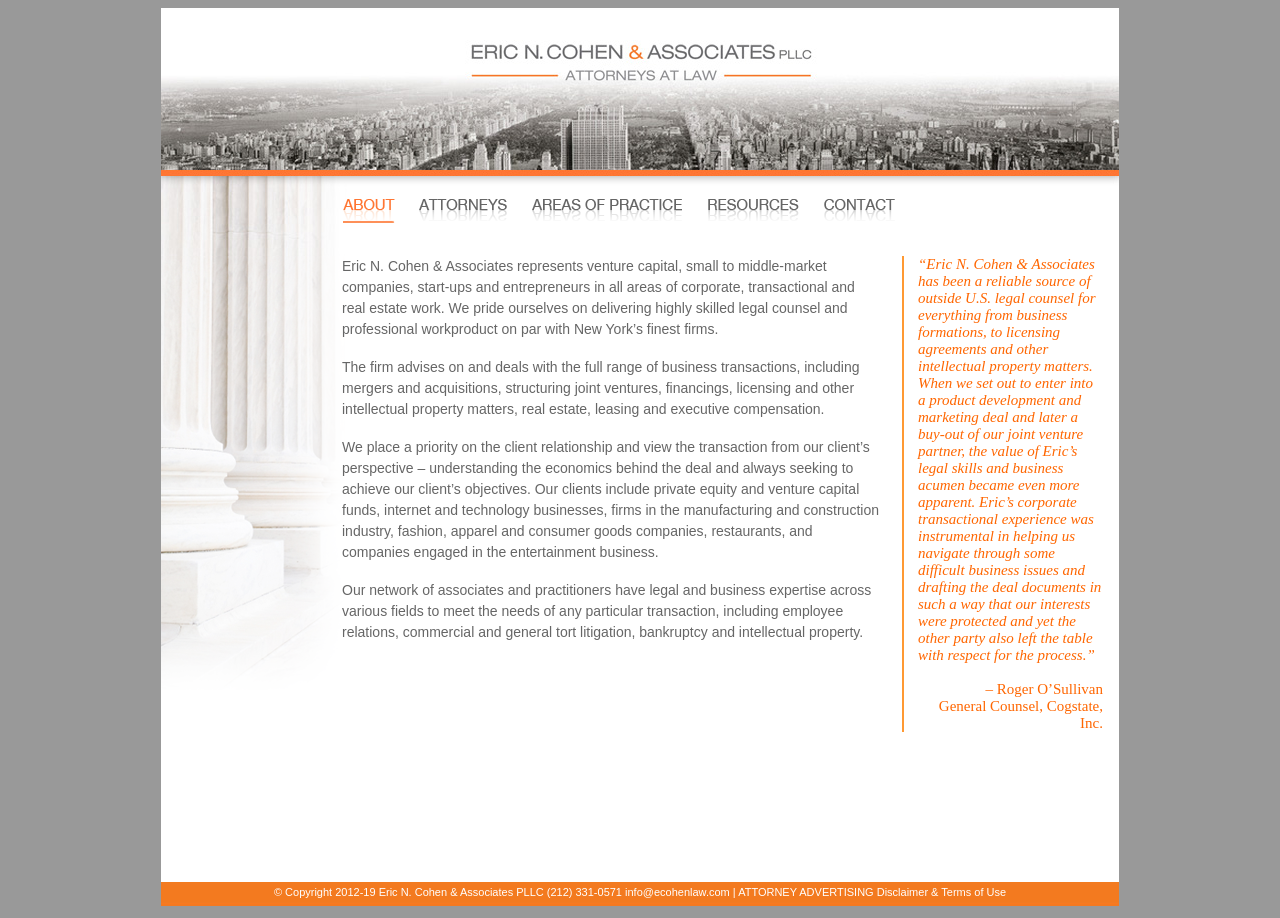
==== about.html @ 4fd1bfae "Update about.html" ====
<!DOCTYPE html PUBLIC "-//W3C//DTD XHTML 1.0 Transitional//EN" "http://www.w3.org/TR/xhtml1/DTD/xhtml1-transitional.dtd">
<html xmlns="http://www.w3.org/1999/xhtml">
<head>
<meta http-equiv="Content-Type" content="text/html; charset=UTF-8" />
<title>ERIC N. COHEN &amp; ASSOCIATES PLLC - Home -</title>

<link href="style_main.css" rel="stylesheet" type="text/css" />
<script type="text/javascript">
<!--
function MM_swapImgRestore() { //v3.0
  var i,x,a=document.MM_sr; for(i=0;a&&i<a.length&&(x=a[i])&&x.oSrc;i++) x.src=x.oSrc;
}
function MM_preloadImages() { //v3.0
  var d=document; if(d.images){ if(!d.MM_p) d.MM_p=new Array();
    var i,j=d.MM_p.length,a=MM_preloadImages.arguments; for(i=0; i<a.length; i++)
    if (a[i].indexOf("#")!=0){ d.MM_p[j]=new Image; d.MM_p[j++].src=a[i];}}
}

function MM_findObj(n, d) { //v4.01
  var p,i,x;  if(!d) d=document; if((p=n.indexOf("?"))>0&&parent.frames.length) {
    d=parent.frames[n.substring(p+1)].document; n=n.substring(0,p);}
  if(!(x=d[n])&&d.all) x=d.all[n]; for (i=0;!x&&i<d.forms.length;i++) x=d.forms[i][n];
  for(i=0;!x&&d.layers&&i<d.layers.length;i++) x=MM_findObj(n,d.layers[i].document);
  if(!x && d.getElementById) x=d.getElementById(n); return x;
}

function MM_swapImage() { //v3.0
  var i,j=0,x,a=MM_swapImage.arguments; document.MM_sr=new Array; for(i=0;i<(a.length-2);i+=3)
   if ((x=MM_findObj(a[i]))!=null){document.MM_sr[j++]=x; if(!x.oSrc) x.oSrc=x.src; x.src=a[i+2];}
}
function MM_showHideLayers() { //v9.0
  var i,p,v,obj,args=MM_showHideLayers.arguments;
  for (i=0; i<(args.length-2); i+=3) 
  with (document) if (getElementById && ((obj=getElementById(args[i]))!=null)) { v=args[i+2];
    if (obj.style) { obj=obj.style; v=(v=='show')?'visible':(v=='hide')?'hidden':v; }
    obj.visibility=v; }
}
//-->
</script>
<style type="text/css">
<!--
#main {
	height: auto;
	width: 958px;
	background-image: url(images/about_bg.jpg);
	background-repeat: no-repeat;
}
#left {
	float: left;
	width: 189px;
	height: auto;
	margin-left: -5px;
	background-image: url(images/about_left_bg.png);
	background-repeat: no-repeat;
	background-position: 5px 0px;
}
-->
</style>
</head>

<body onload="MM_preloadImages('images/attorneys_r.png','images/area_r.png','images/resources_r.png','images/contact_r.png')">
<div id="wapper">
  <div id="header"><a href="index.html"><img src="images/header.jpg" alt="Home" width="958" height="168" border="0" /></a></div>
  <div id="main">
    <div id="navi"><img src="images/about_r.png" alt="About" width="69" height="79" /><a href="attorneys.html" onmouseout="MM_swapImgRestore()" onmouseover="MM_swapImage('Attorneys','','images/attorneys_r.png',1)"><img src="images/attorneys.png" alt="Attorneys" name="Attorneys" width="113" height="79" border="0" id="Attorneys" /></a><a href="area.html" onmouseout="MM_swapImgRestore()" onmouseover="MM_swapImage('Areas of Practice','','images/area_r.png',1)"><img src="images/area.png" alt="Areas of Practice" name="Areas of Practice" width="174" height="79" border="0" id="Areas of Practice" /></a><a href="resources.html" onmouseout="MM_swapImgRestore()" onmouseover="MM_swapImage('Resources','','images/resources_r.png',1)"><img src="images/resources.png" alt="Resources" name="Resources" width="119" height="79" border="0" id="Resources" /></a><a href="contact.html" onmouseout="MM_swapImgRestore()" onmouseover="MM_swapImage('Contact','','images/contact_r.png',1)"><img src="images/contact.png" alt="Contact" name="Contact" width="129" height="79" border="0" id="Contact" /></a></div>
    <div id="left"><img src="images/spacer.gif" width="189" height="434" /></div>
    <div id="middle">
      <p class="maintext">Eric N. Cohen &amp; Associates represents venture capital, small to middle-market companies, start-ups and entrepreneurs in all areas of corporate, transactional and real estate work. We pride ourselves on delivering highly skilled legal counsel and professional workproduct on par with New York’s finest firms.</p>
      <p class="maintext">The firm advises on and deals with the full range of business transactions, including mergers and acquisitions, structuring joint ventures, financings, licensing and other intellectual property matters, real estate, leasing and executive compensation.</p>
      <p class="maintext">We place a priority on the client relationship and view the transaction from our client’s perspective – understanding the economics behind the deal and always seeking to achieve our client’s objectives. Our clients include private equity and venture capital funds, internet and technology businesses, firms in the manufacturing and construction industry, fashion, apparel and consumer goods companies, restaurants, and companies engaged in the entertainment business.</p>
      <p class="maintext">Our network of associates and practitioners have legal and business expertise across various fields to meet the needs of any particular transaction, including employee relations, commercial and general tort litigation, bankruptcy and intellectual property.</p>
    </div>
    <div id="right">
      <div id="quote">
        <p><em>“Eric N. Cohen &amp; Associates has been a reliable source of outside U.S. legal counsel for everything from business formations, to licensing agreements and other intellectual property matters. When we set out to enter into a product development and marketing deal and later a buy-out of our joint venture partner, the value of Eric’s legal skills and business acumen became even more apparent. Eric’s corporate transactional experience was instrumental in helping us navigate through some difficult business issues and drafting the deal documents in such a way that our interests were protected and yet the other party also left the table with respect for the process.”</em></p>
        <p align="right">– Roger O’Sullivan<br />
          General Counsel, Cogstate, Inc.</p>
      </div>
    </div>
  </div>
  	
  <div id="footer">
 <a name="bottom" id="bottom"></a> © Copyright 2012-19  Eric N. Cohen &amp; Associates PLLC  (212) 331-0571  <a href="mailto:info@ecohenlaw.com" class="style1">info@ecohenlaw.com</a>   |   <a href="#bottom" onclick="MM_showHideLayers('popUpDiv','','show')">ATTORNEY ADVERTISING Disclaimer &amp; Terms of Use</a><div class="top" id="popUpDiv" onclick="MM_showHideLayers('popUpDiv','','hide')">
	<p align="justify">Disclaimer:  The information on this website is not intended to solicit clients or to provide legal advice.  You should not act, or refrain from acting, based on information on this website; it is for general information purposes only and should not be considered as an invitation for an attorney-client relationship.  You should not rely on the information provided herein for legal advice for any purpose, and should always seek the legal advice of competent counsel in the relevant jurisdiction.  This announcement contains Attorney Advertising. PRIOR RESULTS DO NOT GUARANTEE A SIMILAR OUTCOME.</p>
	    <p align="center"><a href="#" onclick="popup('popUpDiv')">Close X</a></p>
  </div></div>
</div>
</body>
</html>
---- style_main.css ----
@charset "UTF-8";
body,td,th {
	font-family: Helvetica, Arial, Geneva, sans-serif;
}
body {
	background-color: #999999;
}
#wapper {
	width: 958px;
	margin-top: 0px;
	margin-right: auto;
	margin-left: auto;
	background-color: #FFFFFF;
	height: auto;
}
#header {
}
#main {
	height: auto;
	width: 958px;
	background-image: url(images/navi_bg_w.jpg);
	background-repeat: no-repeat;
	font-size: 14px;
	color: #666666;
}
#navi {
	height: 80px;
	width: 958px;
	text-align: center;
}
#left {
	float: left;
	width: 189px;
	height: auto;
	margin-left: -5px;
}
#middle {
	float: left;
	width: 540px;
	height: auto;
	color: #666666;
	font-size: 14px;
	top: 0px;
	clip: rect(0px,auto,auto,auto);
	text-align: left;
	margin-top: -17px;
	margin-left: -3px;
	list-style-image: url(images/dot.png);
	list-style-position: inside;
	list-style-type: disc;
	margin-bottom: 150px;
}
ul
{
	padding: 0px;
	margin: 0px;
	margin-top: 5px;
	margin-left:18px;
	list-style-position: outside;
}
#right {
	float: left;
	width: 178px;
	height: auto;
	font-family: "Times New Roman", Times, serif;
	color: #ff6633;
	font-size: 15px;
	padding-top: 0px;
	padding-right: 5px;
	padding-left: 14px;
	margin-top: 0px;
	border-left-width: 2px;
	border-left-style: solid;
	border-left-color: #FF9933;
	margin-left: 20px;
	padding-bottom: 0px;
	margin-bottom: 150px;
}
#quote {
	float: left;
	width: 185px;
	height: auto;
	font-size: 15px;
	vertical-align: -20px;
	top: 0px;
	clip: rect(0px,auto,auto,auto);
	text-align: left;
	margin-top: -17px;
	font-family: "Times New Roman", Times, serif;
	color: #FF6600;
}
#footer {
	background-image: url(images/footer_bg.jpg);
	background-repeat: repeat-x;
	height: 24px;
	width: 958px;
	text-align: center;
	top: auto;
	bottom: auto;
	font-size: 11px;
	color: #FFFFFF;
	font-family: Geneva, Arial, Helvetica, sans-serif;
	left: auto;
	right: auto;
	padding-top: 4px;
	clear: both;
	background-color: #999999;
}
#footer a:link {
	color: #ffffff;
	text-decoration: none;
	}
#footer a:hover {
	text-decoration: underline;
	color: #FFffff;
}
#footer a:visited {
	text-decoration: none;
	color: #ffffff;
}
#footer a:active {
	text-decoration: none;
	color: #ffffff;
}
img.top {vertical-align:text-top;}

a:link {
	color: #666666;
	text-decoration: none;
}
a:visited {
	text-decoration: none;
	color: #666666;
}
a:hover {
	text-decoration: underline;
	color: #FF6600;
}
a:active {
	text-decoration: none;
	color: #666666;
}
p.maintext {line-height: 150%}
p 
{
margin-top:17px;
margin-bottom:0px;
}

#popUpDiv {
	position:relative;
	background-color:#ffffff;
	width:280px;
	height:250px;
	z-index: 9002; /*ooveeerrrr nine thoussaaaannnd*/
	top: -300px;
	visibility: hidden;
	color: #666666;
	font-size: 11px;
	border: 2px solid #FF9933;
	box-shadow: -10px 10px 8px #666666;
	overflow: auto;
	vertical-align: text-top;
	padding-top: -15px;
	padding-right: 5px;
	padding-bottom: 5px;
	padding-left: 5px;
	margin: 5px;
	left: 570px;
}
#popUpDiv a:link {
	color: #666666;
	text-decoration: none;
	}
#popUpDiv a:hover {
	text-decoration: underline;
	color: #FF6600;
}
#popUpDiv a:visited {
	text-decoration: none;
	color: #666666;
}
#popUpDiv a:active {
	text-decoration: none;
	color: #666666;
}
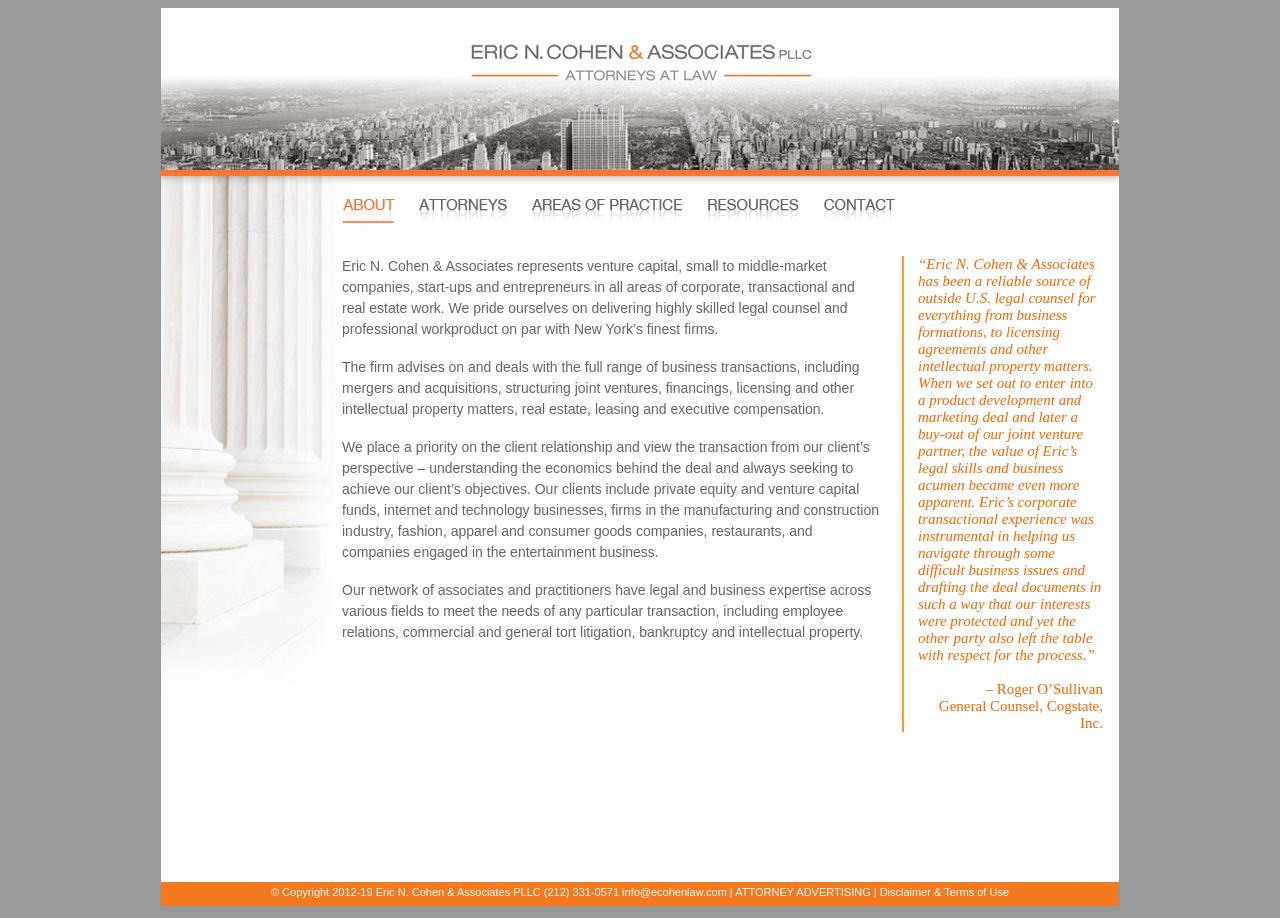
==== commit d2d7b9c0: "Update about.html" ====
--- a/about.html
+++ b/about.html
@@ -80,8 +80,8 @@
   </div>
   	
   <div id="footer">
- <a name="bottom" id="bottom"></a> © Copyright 2012-19  Eric N. Cohen &amp; Associates PLLC  (212) 331-0571  <a href="mailto:info@ecohenlaw.com" class="style1">info@ecohenlaw.com</a>   |   <a href="#bottom" onclick="MM_showHideLayers('popUpDiv','','show')">ATTORNEY ADVERTISING Disclaimer &amp; Terms of Use</a><div class="top" id="popUpDiv" onclick="MM_showHideLayers('popUpDiv','','hide')">
-	<p align="justify">Disclaimer:  The information on this website is not intended to solicit clients or to provide legal advice.  You should not act, or refrain from acting, based on information on this website; it is for general information purposes only and should not be considered as an invitation for an attorney-client relationship.  You should not rely on the information provided herein for legal advice for any purpose, and should always seek the legal advice of competent counsel in the relevant jurisdiction.  This announcement contains Attorney Advertising. PRIOR RESULTS DO NOT GUARANTEE A SIMILAR OUTCOME.</p>
+ <a name="bottom" id="bottom"></a> © Copyright 2012-19  Eric N. Cohen &amp; Associates PLLC  (212) 331-0571  <a href="mailto:info@ecohenlaw.com" class="style1">info@ecohenlaw.com</a>   |   <a href="#bottom" onclick="MM_showHideLayers('popUpDiv','','show')">ATTORNEY ADVERTISING   |   Disclaimer &amp; Terms of Use</a><div class="top" id="popUpDiv" onclick="MM_showHideLayers('popUpDiv','','hide')">
+	<p align="justify">ATTORNEY ADVERTISING Disclaimer:  The information on this website is not intended to solicit clients or to provide legal advice.  You should not act, or refrain from acting, based on information on this website; it is for general information purposes only and should not be considered as an invitation for an attorney-client relationship.  You should not rely on the information provided herein for legal advice for any purpose, and should always seek the legal advice of competent counsel in the relevant jurisdiction.  This announcement contains Attorney Advertising. PRIOR RESULTS DO NOT GUARANTEE A SIMILAR OUTCOME.</p>
 	    <p align="center"><a href="#" onclick="popup('popUpDiv')">Close X</a></p>
   </div></div>
 </div>
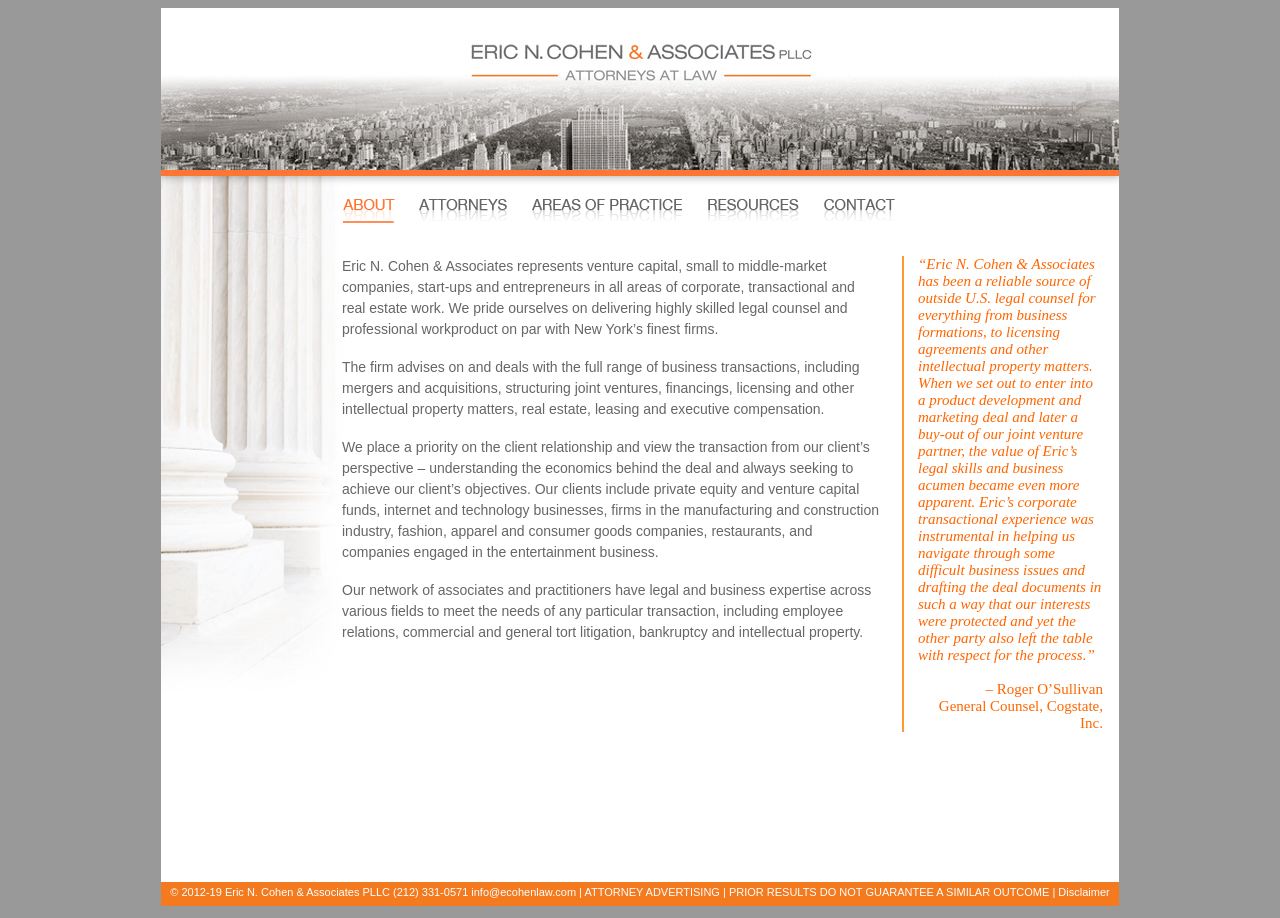
==== commit 29aa866f: "Update about.html" ====
--- a/about.html
+++ b/about.html
@@ -80,7 +80,7 @@
   </div>
   	
   <div id="footer">
- <a name="bottom" id="bottom"></a> © Copyright 2012-19  Eric N. Cohen &amp; Associates PLLC  (212) 331-0571  <a href="mailto:info@ecohenlaw.com" class="style1">info@ecohenlaw.com</a>   |   <a href="#bottom" onclick="MM_showHideLayers('popUpDiv','','show')">ATTORNEY ADVERTISING   |   Disclaimer &amp; Terms of Use</a><div class="top" id="popUpDiv" onclick="MM_showHideLayers('popUpDiv','','hide')">
+ <a name="bottom" id="bottom"></a> © 2012-19  Eric N. Cohen &amp; Associates PLLC  (212) 331-0571  <a href="mailto:info@ecohenlaw.com" class="style1">info@ecohenlaw.com</a>   |   <a href="#bottom" onclick="MM_showHideLayers('popUpDiv','','show')">ATTORNEY ADVERTISING   |   PRIOR RESULTS DO NOT GUARANTEE A SIMILAR OUTCOME   |   Disclaimer </a><div class="top" id="popUpDiv" onclick="MM_showHideLayers('popUpDiv','','hide')">
 	<p align="justify">ATTORNEY ADVERTISING Disclaimer:  The information on this website is not intended to solicit clients or to provide legal advice.  You should not act, or refrain from acting, based on information on this website; it is for general information purposes only and should not be considered as an invitation for an attorney-client relationship.  You should not rely on the information provided herein for legal advice for any purpose, and should always seek the legal advice of competent counsel in the relevant jurisdiction.  This announcement contains Attorney Advertising. PRIOR RESULTS DO NOT GUARANTEE A SIMILAR OUTCOME.</p>
 	    <p align="center"><a href="#" onclick="popup('popUpDiv')">Close X</a></p>
   </div></div>
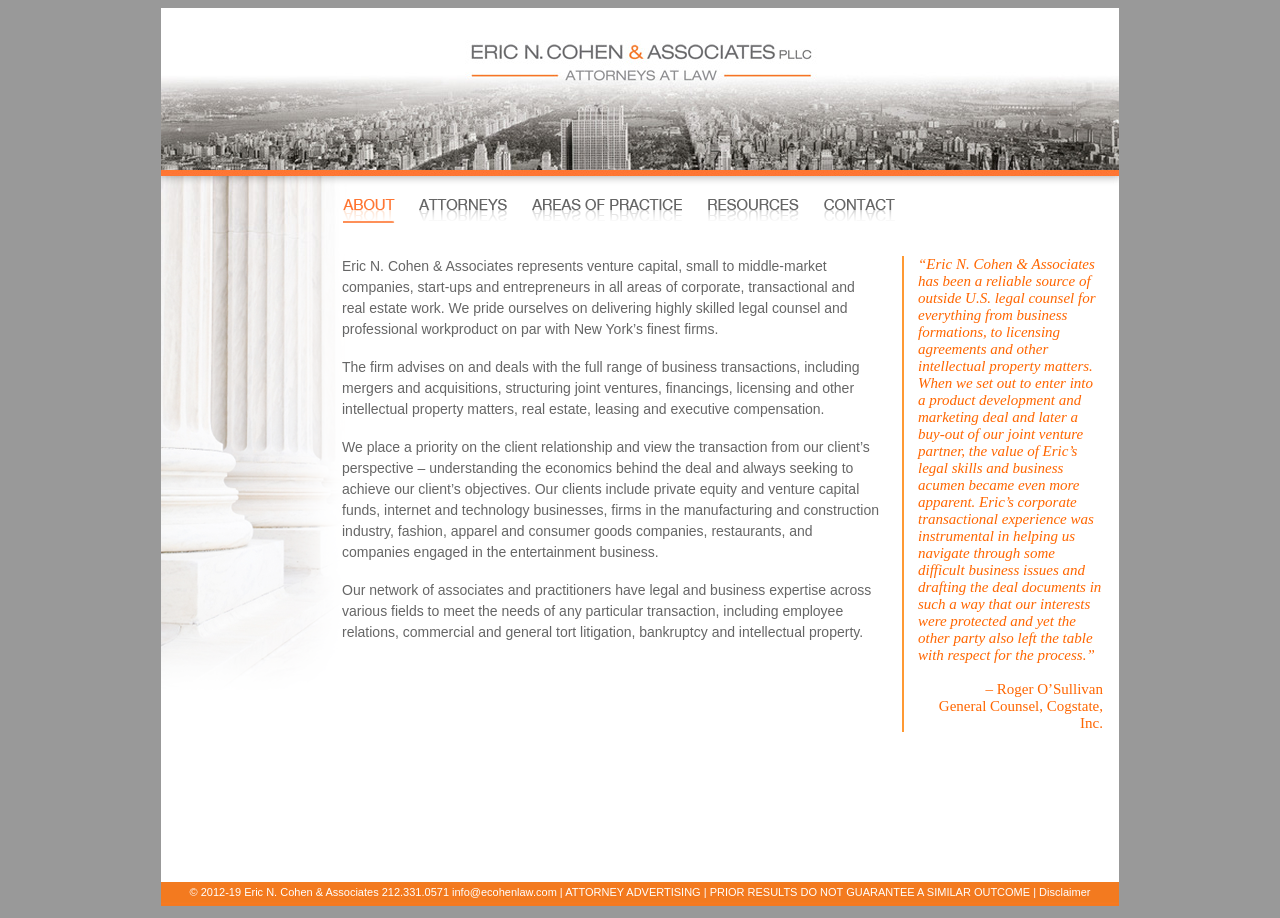
==== commit 1637d5e1: "Update about.html" ====
--- a/about.html
+++ b/about.html
@@ -80,7 +80,7 @@
   </div>
   	
   <div id="footer">
- <a name="bottom" id="bottom"></a> © 2012-19  Eric N. Cohen &amp; Associates PLLC  (212) 331-0571  <a href="mailto:info@ecohenlaw.com" class="style1">info@ecohenlaw.com</a>   |   <a href="#bottom" onclick="MM_showHideLayers('popUpDiv','','show')">ATTORNEY ADVERTISING   |   PRIOR RESULTS DO NOT GUARANTEE A SIMILAR OUTCOME   |   Disclaimer </a><div class="top" id="popUpDiv" onclick="MM_showHideLayers('popUpDiv','','hide')">
+ <a name="bottom" id="bottom"></a> © 2012-19  Eric N. Cohen &amp; Associates 212.331.0571  <a href="mailto:info@ecohenlaw.com" class="style1">info@ecohenlaw.com</a>   |   <a href="#bottom" onclick="MM_showHideLayers('popUpDiv','','show')">ATTORNEY ADVERTISING   |   PRIOR RESULTS DO NOT GUARANTEE A SIMILAR OUTCOME   |   Disclaimer </a><div class="top" id="popUpDiv" onclick="MM_showHideLayers('popUpDiv','','hide')">
 	<p align="justify">ATTORNEY ADVERTISING Disclaimer:  The information on this website is not intended to solicit clients or to provide legal advice.  You should not act, or refrain from acting, based on information on this website; it is for general information purposes only and should not be considered as an invitation for an attorney-client relationship.  You should not rely on the information provided herein for legal advice for any purpose, and should always seek the legal advice of competent counsel in the relevant jurisdiction.  This announcement contains Attorney Advertising. PRIOR RESULTS DO NOT GUARANTEE A SIMILAR OUTCOME.</p>
 	    <p align="center"><a href="#" onclick="popup('popUpDiv')">Close X</a></p>
   </div></div>
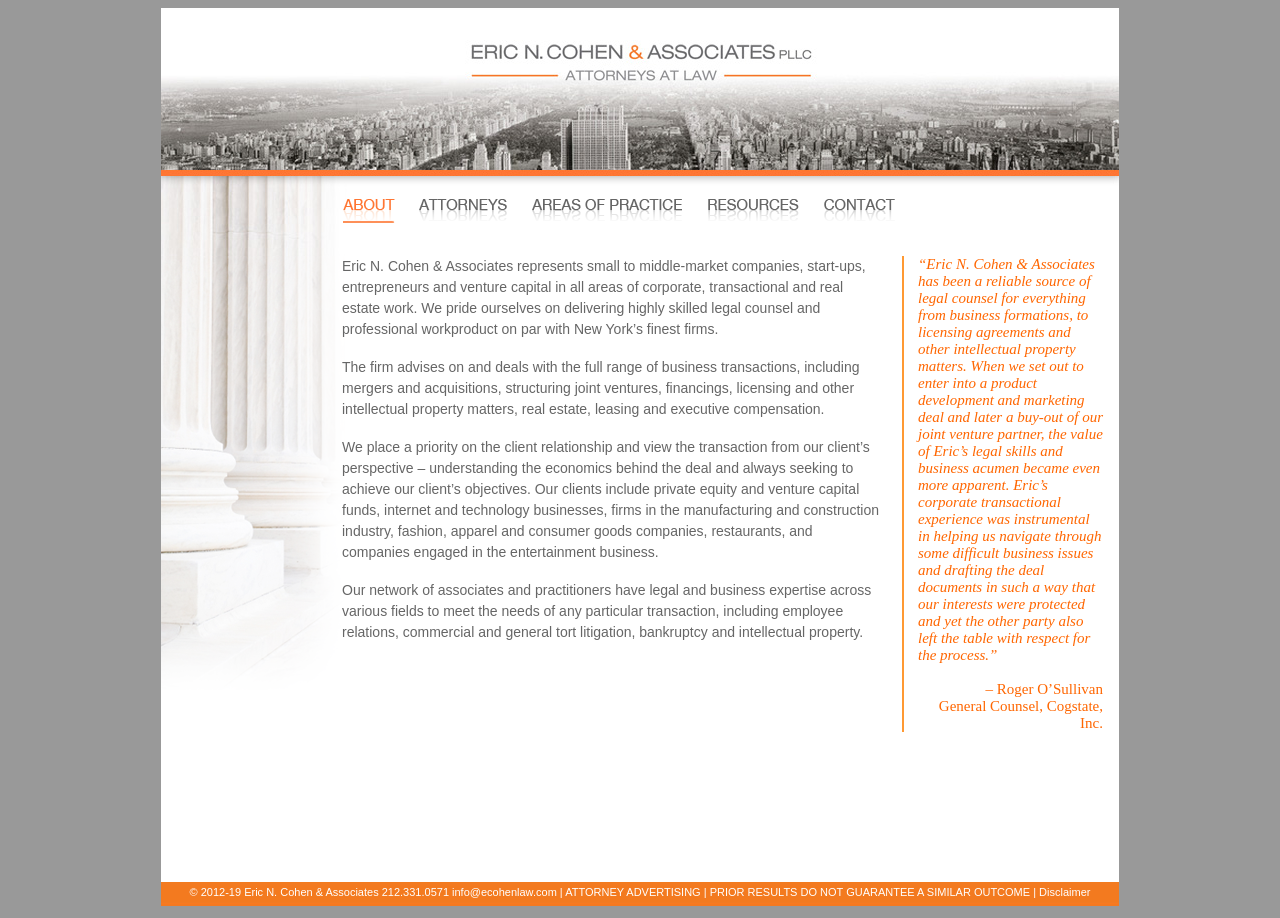
==== commit d8e2b817: "Update about.html" ====
--- a/about.html
+++ b/about.html
@@ -65,14 +65,14 @@
     <div id="navi"><img src="images/about_r.png" alt="About" width="69" height="79" /><a href="attorneys.html" onmouseout="MM_swapImgRestore()" onmouseover="MM_swapImage('Attorneys','','images/attorneys_r.png',1)"><img src="images/attorneys.png" alt="Attorneys" name="Attorneys" width="113" height="79" border="0" id="Attorneys" /></a><a href="area.html" onmouseout="MM_swapImgRestore()" onmouseover="MM_swapImage('Areas of Practice','','images/area_r.png',1)"><img src="images/area.png" alt="Areas of Practice" name="Areas of Practice" width="174" height="79" border="0" id="Areas of Practice" /></a><a href="resources.html" onmouseout="MM_swapImgRestore()" onmouseover="MM_swapImage('Resources','','images/resources_r.png',1)"><img src="images/resources.png" alt="Resources" name="Resources" width="119" height="79" border="0" id="Resources" /></a><a href="contact.html" onmouseout="MM_swapImgRestore()" onmouseover="MM_swapImage('Contact','','images/contact_r.png',1)"><img src="images/contact.png" alt="Contact" name="Contact" width="129" height="79" border="0" id="Contact" /></a></div>
     <div id="left"><img src="images/spacer.gif" width="189" height="434" /></div>
     <div id="middle">
-      <p class="maintext">Eric N. Cohen &amp; Associates represents venture capital, small to middle-market companies, start-ups and entrepreneurs in all areas of corporate, transactional and real estate work. We pride ourselves on delivering highly skilled legal counsel and professional workproduct on par with New York’s finest firms.</p>
+      <p class="maintext">Eric N. Cohen &amp; Associates represents small to middle-market companies, start-ups, entrepreneurs and venture capital in all areas of corporate, transactional and real estate work. We pride ourselves on delivering highly skilled legal counsel and professional workproduct on par with New York’s finest firms.</p>
       <p class="maintext">The firm advises on and deals with the full range of business transactions, including mergers and acquisitions, structuring joint ventures, financings, licensing and other intellectual property matters, real estate, leasing and executive compensation.</p>
       <p class="maintext">We place a priority on the client relationship and view the transaction from our client’s perspective – understanding the economics behind the deal and always seeking to achieve our client’s objectives. Our clients include private equity and venture capital funds, internet and technology businesses, firms in the manufacturing and construction industry, fashion, apparel and consumer goods companies, restaurants, and companies engaged in the entertainment business.</p>
       <p class="maintext">Our network of associates and practitioners have legal and business expertise across various fields to meet the needs of any particular transaction, including employee relations, commercial and general tort litigation, bankruptcy and intellectual property.</p>
     </div>
     <div id="right">
       <div id="quote">
-        <p><em>“Eric N. Cohen &amp; Associates has been a reliable source of outside U.S. legal counsel for everything from business formations, to licensing agreements and other intellectual property matters. When we set out to enter into a product development and marketing deal and later a buy-out of our joint venture partner, the value of Eric’s legal skills and business acumen became even more apparent. Eric’s corporate transactional experience was instrumental in helping us navigate through some difficult business issues and drafting the deal documents in such a way that our interests were protected and yet the other party also left the table with respect for the process.”</em></p>
+        <p><em>“Eric N. Cohen &amp; Associates has been a reliable source of legal counsel for everything from business formations, to licensing agreements and other intellectual property matters. When we set out to enter into a product development and marketing deal and later a buy-out of our joint venture partner, the value of Eric’s legal skills and business acumen became even more apparent. Eric’s corporate transactional experience was instrumental in helping us navigate through some difficult business issues and drafting the deal documents in such a way that our interests were protected and yet the other party also left the table with respect for the process.”</em></p>
         <p align="right">– Roger O’Sullivan<br />
           General Counsel, Cogstate, Inc.</p>
       </div>
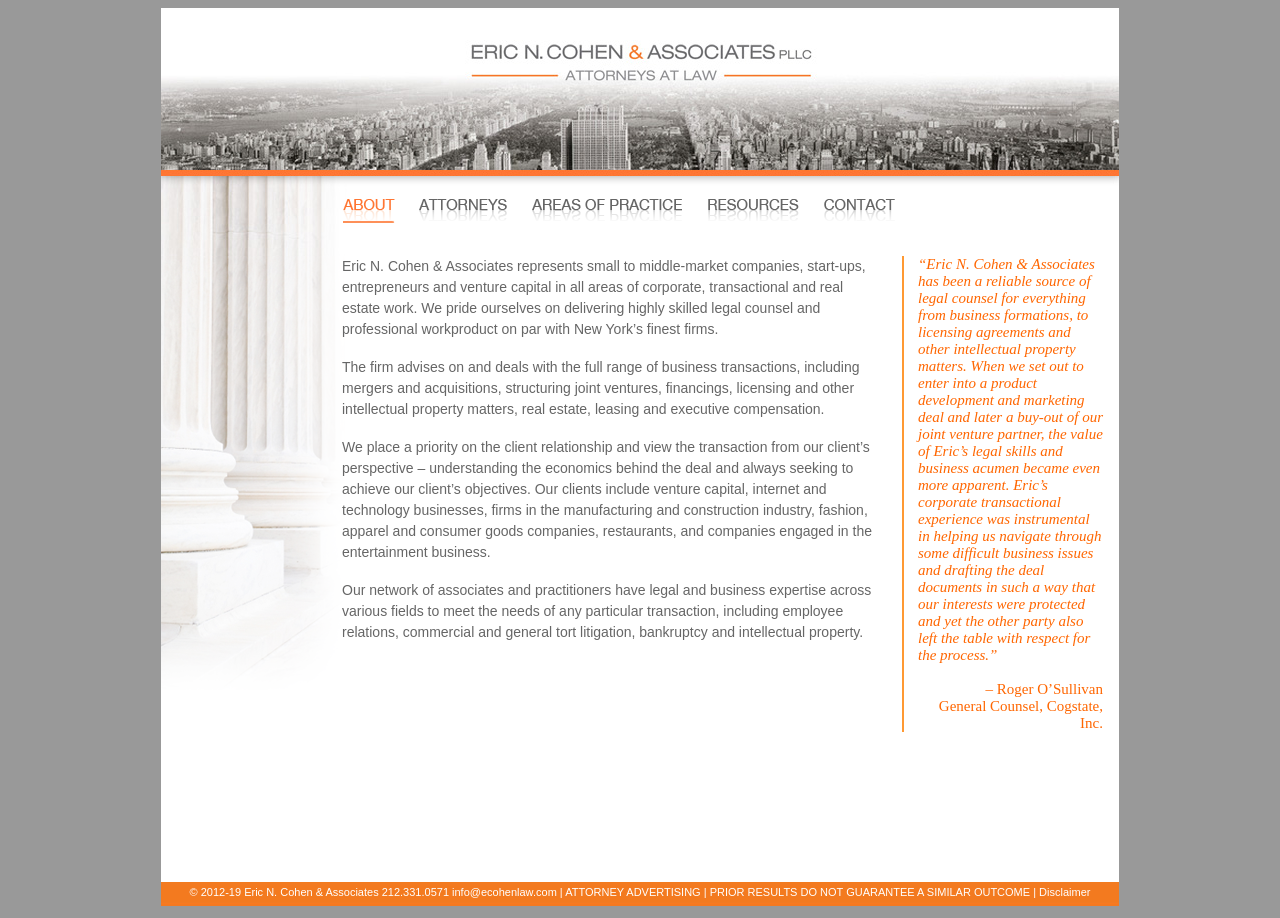
==== commit b1629dfe: "Update about.html" ====
--- a/about.html
+++ b/about.html
@@ -67,7 +67,7 @@
     <div id="middle">
       <p class="maintext">Eric N. Cohen &amp; Associates represents small to middle-market companies, start-ups, entrepreneurs and venture capital in all areas of corporate, transactional and real estate work. We pride ourselves on delivering highly skilled legal counsel and professional workproduct on par with New York’s finest firms.</p>
       <p class="maintext">The firm advises on and deals with the full range of business transactions, including mergers and acquisitions, structuring joint ventures, financings, licensing and other intellectual property matters, real estate, leasing and executive compensation.</p>
-      <p class="maintext">We place a priority on the client relationship and view the transaction from our client’s perspective – understanding the economics behind the deal and always seeking to achieve our client’s objectives. Our clients include private equity and venture capital funds, internet and technology businesses, firms in the manufacturing and construction industry, fashion, apparel and consumer goods companies, restaurants, and companies engaged in the entertainment business.</p>
+      <p class="maintext">We place a priority on the client relationship and view the transaction from our client’s perspective – understanding the economics behind the deal and always seeking to achieve our client’s objectives. Our clients include venture capital, internet and technology businesses, firms in the manufacturing and construction industry, fashion, apparel and consumer goods companies, restaurants, and companies engaged in the entertainment business.</p>
       <p class="maintext">Our network of associates and practitioners have legal and business expertise across various fields to meet the needs of any particular transaction, including employee relations, commercial and general tort litigation, bankruptcy and intellectual property.</p>
     </div>
     <div id="right">
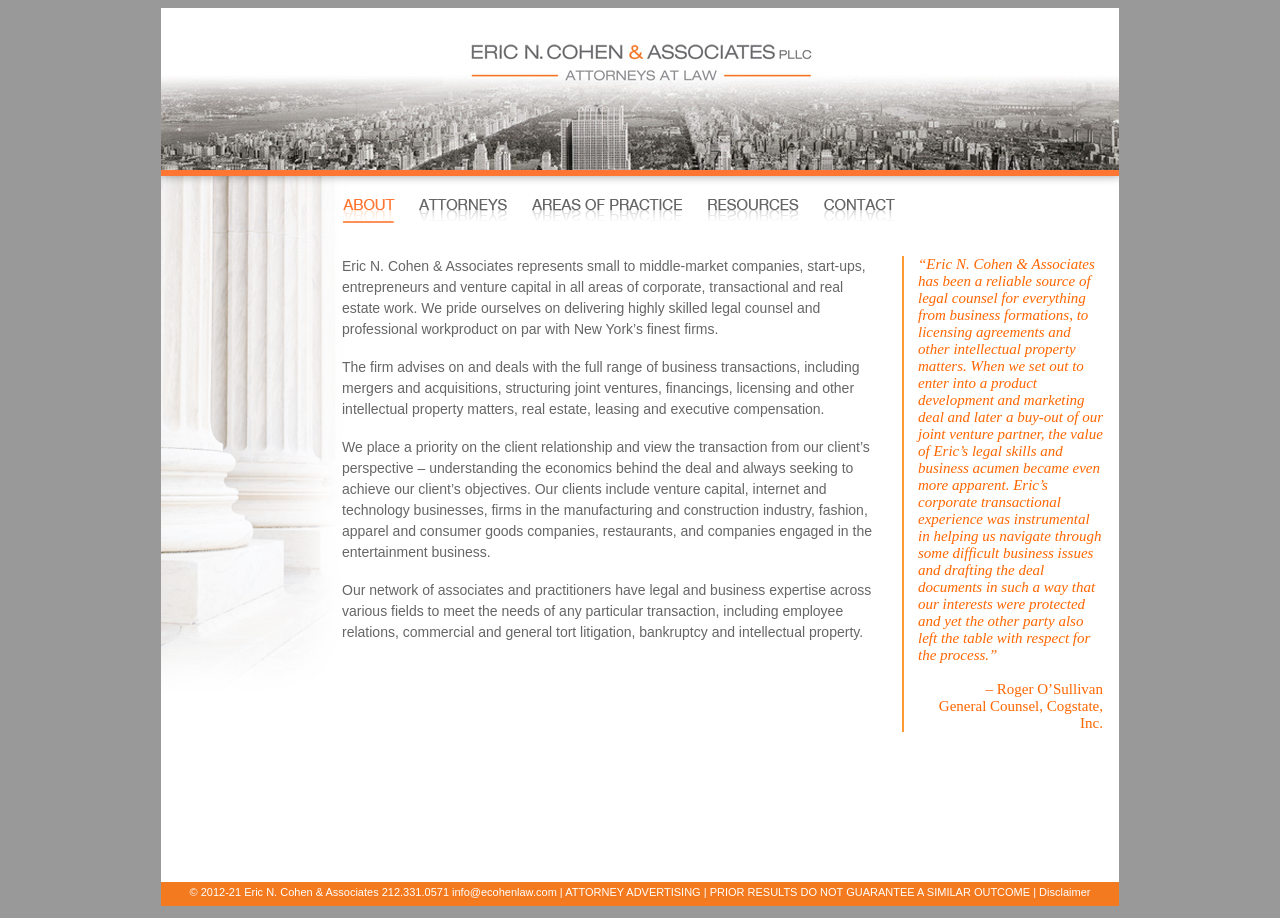
==== commit 52a26d3e: "Update about.html" ====
--- a/about.html
+++ b/about.html
@@ -80,7 +80,7 @@
   </div>
   	
   <div id="footer">
- <a name="bottom" id="bottom"></a> © 2012-19  Eric N. Cohen &amp; Associates 212.331.0571  <a href="mailto:info@ecohenlaw.com" class="style1">info@ecohenlaw.com</a>   |   <a href="#bottom" onclick="MM_showHideLayers('popUpDiv','','show')">ATTORNEY ADVERTISING   |   PRIOR RESULTS DO NOT GUARANTEE A SIMILAR OUTCOME   |   Disclaimer </a><div class="top" id="popUpDiv" onclick="MM_showHideLayers('popUpDiv','','hide')">
+ <a name="bottom" id="bottom"></a> © 2012-21  Eric N. Cohen &amp; Associates 212.331.0571  <a href="mailto:info@ecohenlaw.com" class="style1">info@ecohenlaw.com</a>   |   <a href="#bottom" onclick="MM_showHideLayers('popUpDiv','','show')">ATTORNEY ADVERTISING   |   PRIOR RESULTS DO NOT GUARANTEE A SIMILAR OUTCOME   |   Disclaimer </a><div class="top" id="popUpDiv" onclick="MM_showHideLayers('popUpDiv','','hide')">
 	<p align="justify">ATTORNEY ADVERTISING Disclaimer:  The information on this website is not intended to solicit clients or to provide legal advice.  You should not act, or refrain from acting, based on information on this website; it is for general information purposes only and should not be considered as an invitation for an attorney-client relationship.  You should not rely on the information provided herein for legal advice for any purpose, and should always seek the legal advice of competent counsel in the relevant jurisdiction.  This announcement contains Attorney Advertising. PRIOR RESULTS DO NOT GUARANTEE A SIMILAR OUTCOME.</p>
 	    <p align="center"><a href="#" onclick="popup('popUpDiv')">Close X</a></p>
   </div></div>
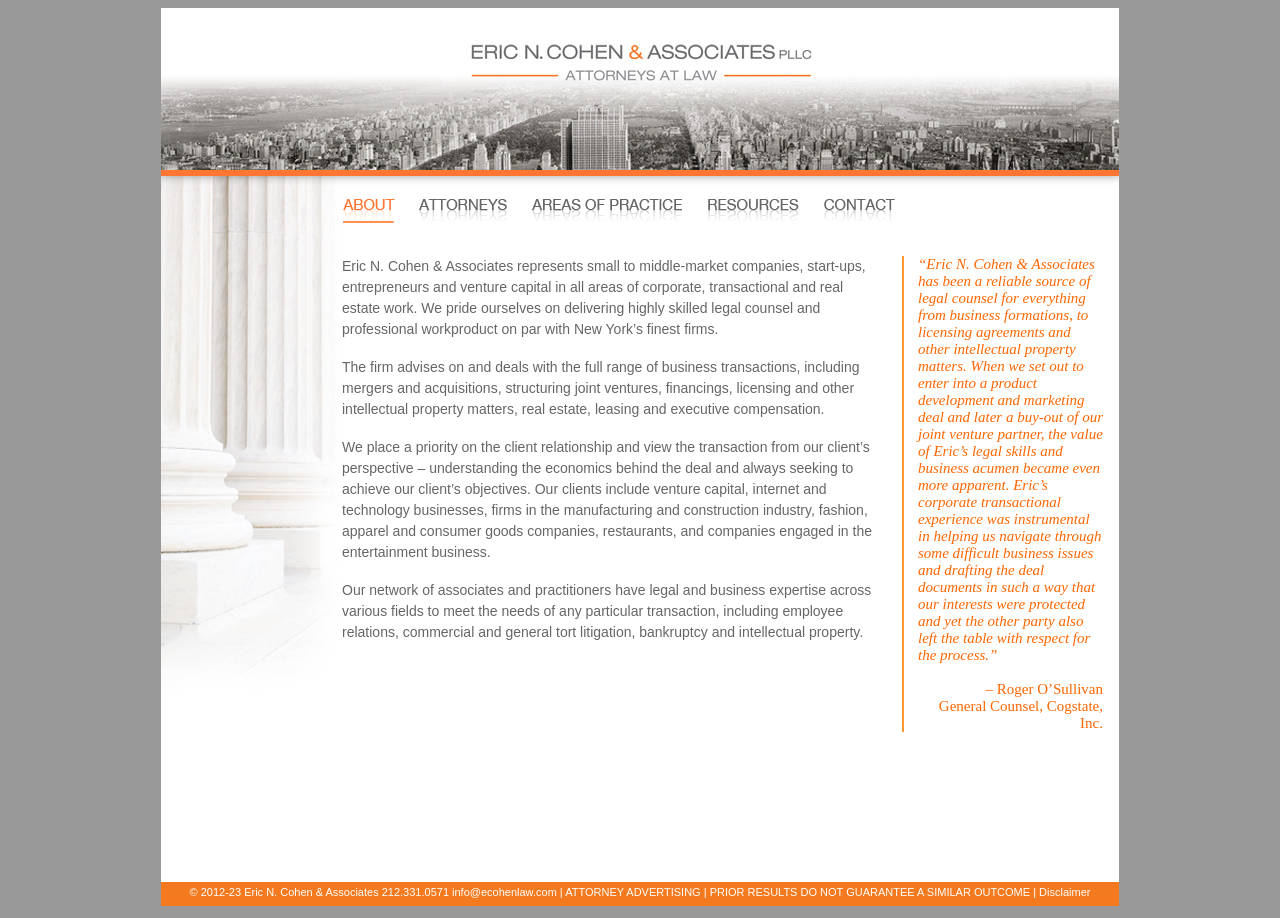
==== commit 66f72660: "Update about.html" ====
--- a/about.html
+++ b/about.html
@@ -80,7 +80,7 @@
   </div>
   	
   <div id="footer">
- <a name="bottom" id="bottom"></a> © 2012-21  Eric N. Cohen &amp; Associates 212.331.0571  <a href="mailto:info@ecohenlaw.com" class="style1">info@ecohenlaw.com</a>   |   <a href="#bottom" onclick="MM_showHideLayers('popUpDiv','','show')">ATTORNEY ADVERTISING   |   PRIOR RESULTS DO NOT GUARANTEE A SIMILAR OUTCOME   |   Disclaimer </a><div class="top" id="popUpDiv" onclick="MM_showHideLayers('popUpDiv','','hide')">
+ <a name="bottom" id="bottom"></a> © 2012-23  Eric N. Cohen &amp; Associates 212.331.0571  <a href="mailto:info@ecohenlaw.com" class="style1">info@ecohenlaw.com</a>   |   <a href="#bottom" onclick="MM_showHideLayers('popUpDiv','','show')">ATTORNEY ADVERTISING   |   PRIOR RESULTS DO NOT GUARANTEE A SIMILAR OUTCOME   |   Disclaimer </a><div class="top" id="popUpDiv" onclick="MM_showHideLayers('popUpDiv','','hide')">
 	<p align="justify">ATTORNEY ADVERTISING Disclaimer:  The information on this website is not intended to solicit clients or to provide legal advice.  You should not act, or refrain from acting, based on information on this website; it is for general information purposes only and should not be considered as an invitation for an attorney-client relationship.  You should not rely on the information provided herein for legal advice for any purpose, and should always seek the legal advice of competent counsel in the relevant jurisdiction.  This announcement contains Attorney Advertising. PRIOR RESULTS DO NOT GUARANTEE A SIMILAR OUTCOME.</p>
 	    <p align="center"><a href="#" onclick="popup('popUpDiv')">Close X</a></p>
   </div></div>
